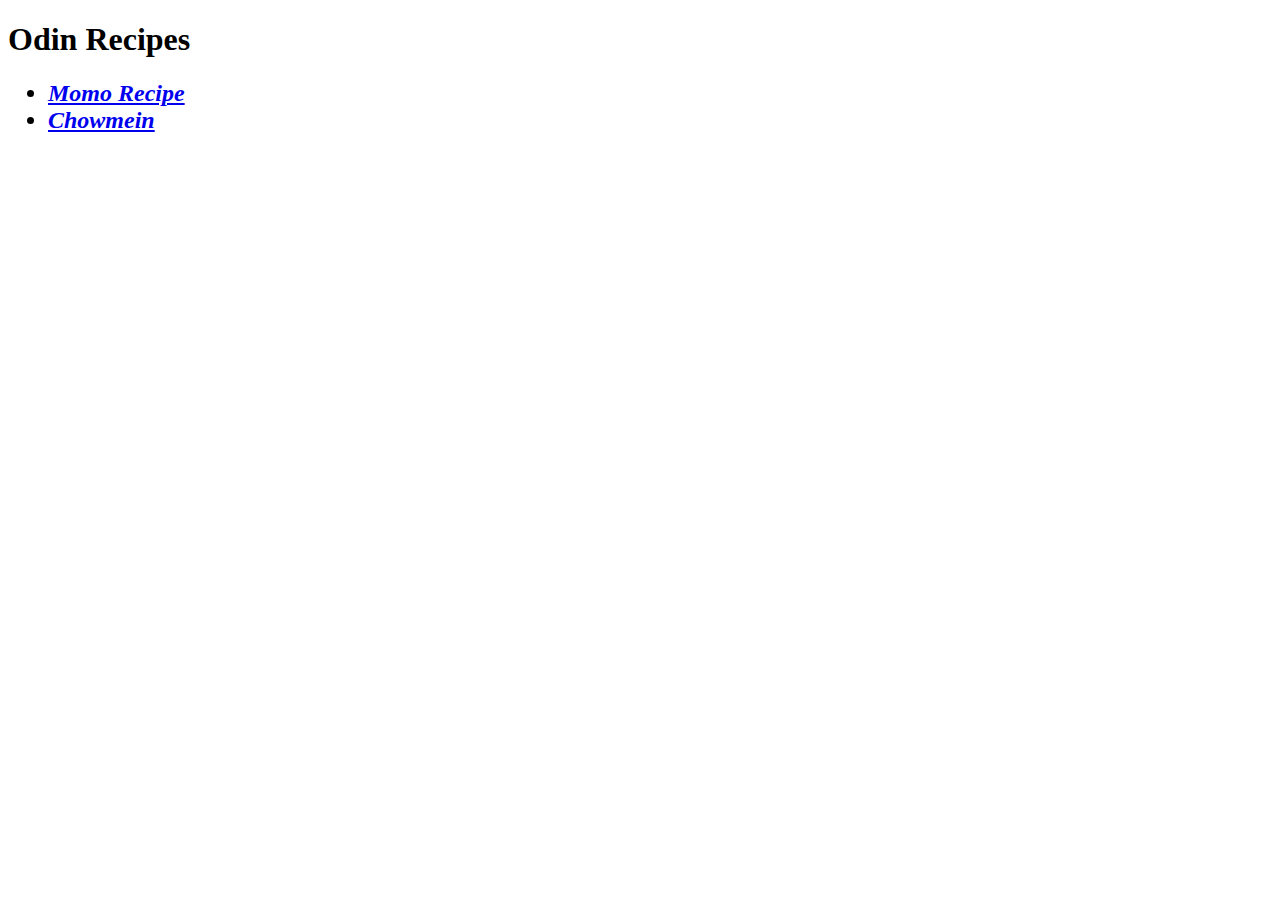
==== index.html @ c1823f8d "create momo.html & chowmein.html with pictues and recipe" ====
<!DOCTYPE html>
<html lang="en">
    <head>
        <meta charset="utf-8">
        <title>Odin Recipes</title>
    </head>
    
    <body>
        <h1>Odin Recipes</h1>
        <ul>
        <h2>
            <em>
            <li><a href="recipes/momo.html">Momo Recipe</a></li>
            <li><a href="recipes/chowmein.html">Chowmein</a></li>
            </em>
        </h2>
        </ul>
    </body>
</html>
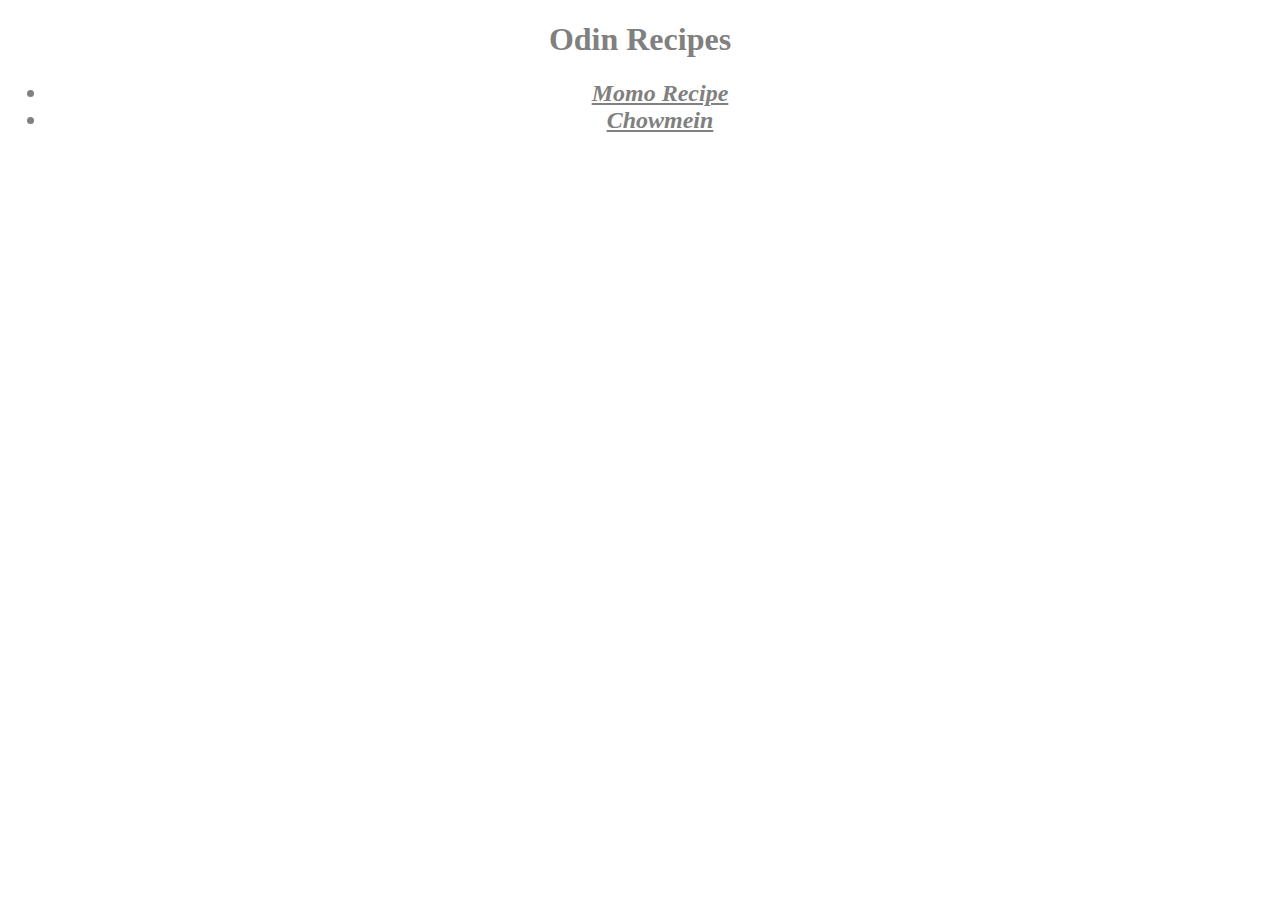
==== commit cbd0e6d7: "style the body" ====
--- a/index.html
+++ b/index.html
@@ -3,6 +3,12 @@
     <head>
         <meta charset="utf-8">
         <title>Odin Recipes</title>
+        <style>
+            *{
+                text-align: center;
+                color: gray;
+            }
+        </style>
     </head>
     
     <body>
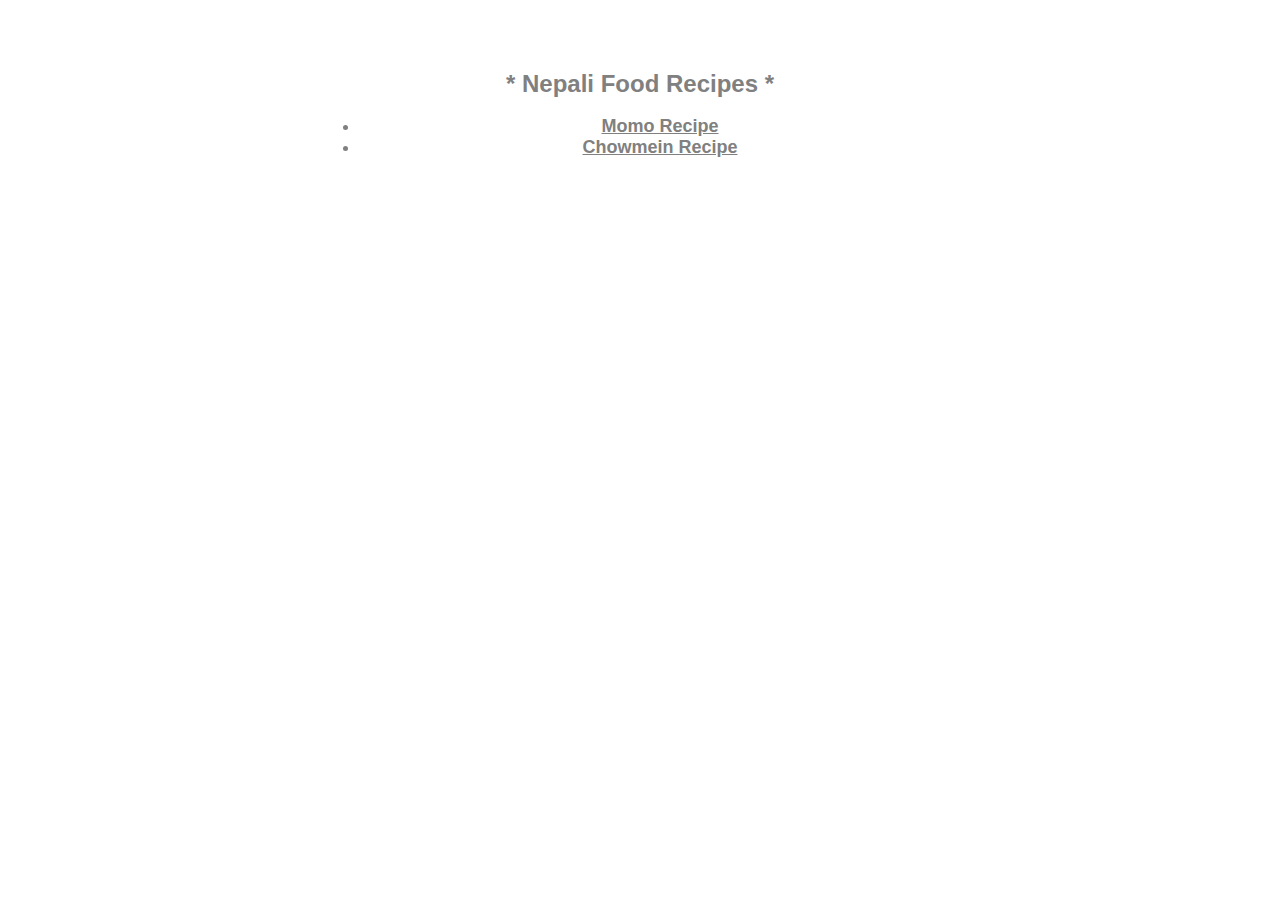
==== commit bf494b50: "Create CSS file style the contents and resize images" ====
--- a/index.html
+++ b/index.html
@@ -3,23 +3,14 @@
     <head>
         <meta charset="utf-8">
         <title>Odin Recipes</title>
-        <style>
-            *{
-                text-align: center;
-                color: gray;
-            }
-        </style>
+        <link rel="stylesheet" href="css/styles.css">
     </head>
     
     <body>
-        <h1>Odin Recipes</h1>
-        <ul>
-        <h2>
-            <em>
+        <div class="heading"> * Nepali Food Recipes *</div>
+        <ul class="subheading">
             <li><a href="recipes/momo.html">Momo Recipe</a></li>
-            <li><a href="recipes/chowmein.html">Chowmein</a></li>
-            </em>
-        </h2>
+            <li><a href="recipes/chowmein.html">Chowmein Recipe</a></li>
         </ul>
     </body>
 </html>
--- a/css/styles.css
+++ b/css/styles.css
@@ -0,0 +1,43 @@
+
+body {
+    margin: auto;
+    width: 640px; 
+    padding: 70px;
+    font-family: 'Avenir', sans-serif; 
+    color: grey;    
+  }
+
+.heading{
+    color: gray;
+    text-align: center;
+    font-size: 24px;
+    font-weight: bolder;
+}
+
+.subheading,
+a
+{
+    text-align: center;
+    color: gray;
+    font-size: large;
+    font-weight: bold;
+}
+
+p,
+.content{
+    text-align: center;
+}
+
+img {
+    display:block;
+    width: 60%;
+    margin-left: auto;
+    margin-right: auto;
+  }
+
+
+  button{
+    display: block;
+    margin-left: auto;
+    margin-right: auto;
+  }